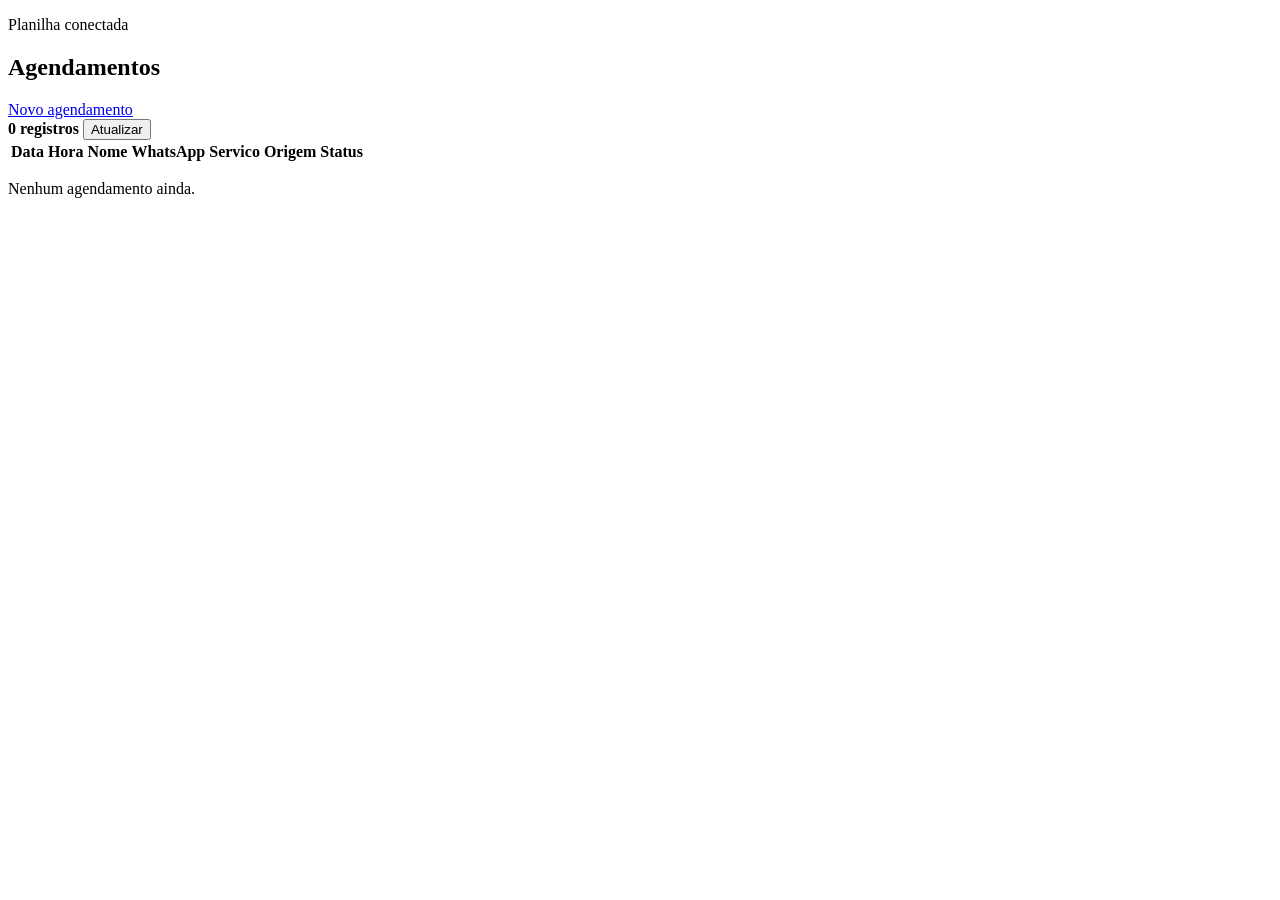
==== static/admin.html @ 2562ba79 "Initial scheduling chatbot" ====
<!doctype html>
<html lang="pt-BR">
  <head>
    <meta charset="utf-8" />
    <meta name="viewport" content="width=device-width, initial-scale=1" />
    <title>Agendamentos</title>
    <link rel="stylesheet" href="/styles.css" />
  </head>
  <body>
    <main class="shell admin-shell">
      <section class="admin-header">
        <div>
          <p class="eyebrow">Planilha conectada</p>
          <h1>Agendamentos</h1>
        </div>
        <a class="admin-link" href="/">Novo agendamento</a>
      </section>

      <section class="table-frame">
        <div class="table-actions">
          <strong id="bookingCount">0 registros</strong>
          <button class="secondary-button" id="refreshButton" type="button">Atualizar</button>
        </div>
        <div class="table-scroll">
          <table>
            <thead>
              <tr>
                <th>Data</th>
                <th>Hora</th>
                <th>Nome</th>
                <th>WhatsApp</th>
                <th>Servico</th>
                <th>Origem</th>
                <th>Status</th>
              </tr>
            </thead>
            <tbody id="bookingRows"></tbody>
          </table>
        </div>
        <p id="emptyState" class="help-text">Nenhum agendamento ainda.</p>
      </section>
    </main>

    <script src="/admin.js"></script>
  </body>
</html>
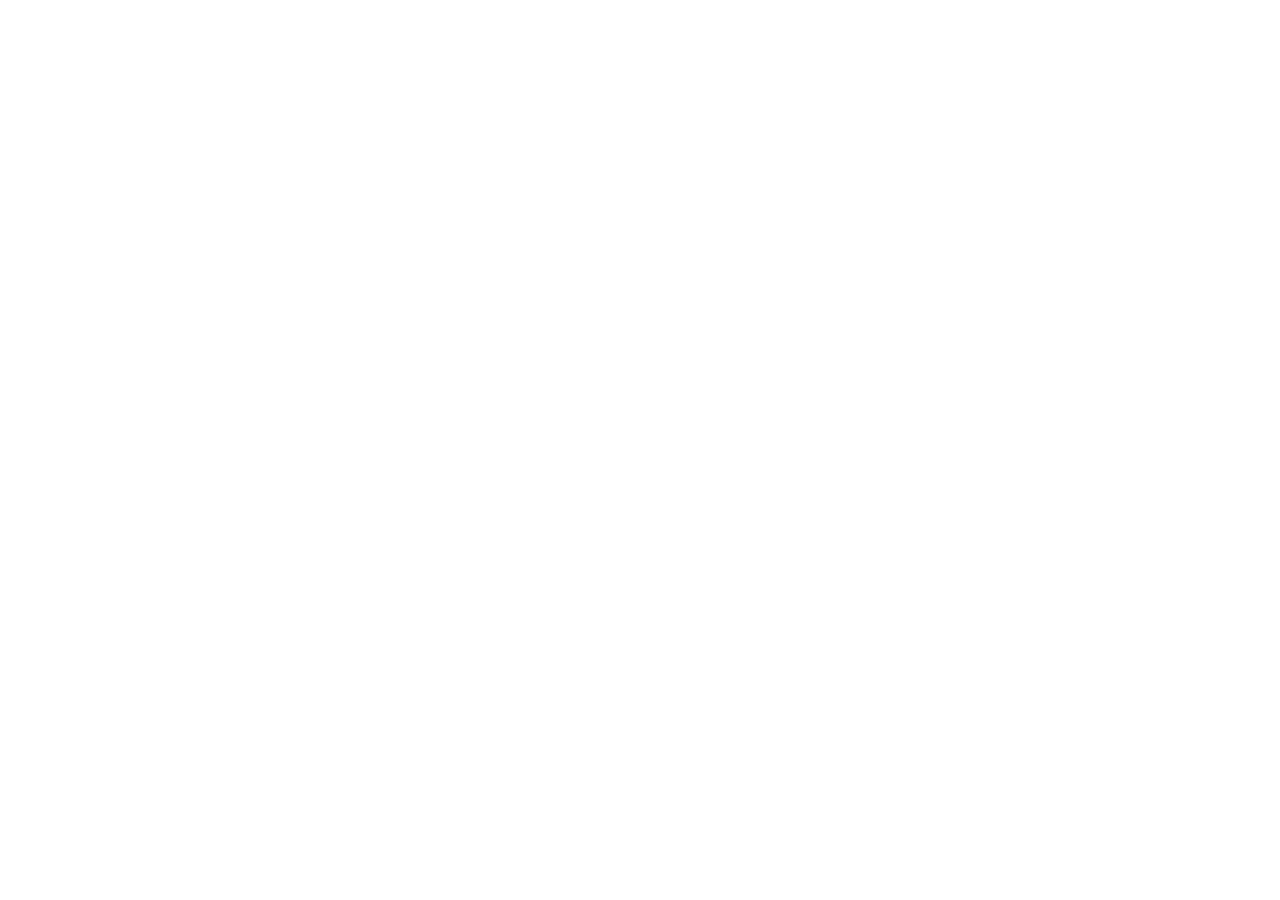
==== commit 4e28c1d0: "Add admin operations and scheduling controls" ====
--- a/static/admin.html
+++ b/static/admin.html
@@ -8,18 +8,49 @@
   </head>
   <body>
     <main class="shell admin-shell">
+      <section class="login-panel" id="loginPanel" hidden>
+        <form id="loginForm" class="login-form">
+          <div>
+            <p class="eyebrow">Acesso restrito</p>
+            <h1>Entrar</h1>
+          </div>
+          <label>
+            Senha do painel
+            <input name="password" type="password" autocomplete="current-password" required />
+          </label>
+          <button class="primary-button" type="submit">
+            <span>Acessar painel</span>
+            <span aria-hidden="true">→</span>
+          </button>
+          <p id="loginMessage" class="message" role="status"></p>
+        </form>
+      </section>
+
+      <div id="adminApp" hidden>
       <section class="admin-header">
         <div>
-          <p class="eyebrow">Planilha conectada</p>
+          <p class="eyebrow">Operacao da agenda</p>
           <h1>Agendamentos</h1>
         </div>
-        <a class="admin-link" href="/">Novo agendamento</a>
+        <div class="header-actions">
+          <a class="admin-link" href="/">Novo agendamento</a>
+          <button class="secondary-button" id="logoutButton" type="button">Sair</button>
+        </div>
       </section>
 
       <section class="table-frame">
         <div class="table-actions">
           <strong id="bookingCount">0 registros</strong>
-          <button class="secondary-button" id="refreshButton" type="button">Atualizar</button>
+          <div class="filter-row">
+            <select id="statusFilter" aria-label="Status">
+              <option value="">Todos</option>
+              <option value="confirmed">Confirmados</option>
+              <option value="cancelled">Cancelados</option>
+            </select>
+            <input id="startFilter" type="date" aria-label="Data inicial" />
+            <input id="endFilter" type="date" aria-label="Data final" />
+            <button class="secondary-button" id="refreshButton" type="button">Atualizar</button>
+          </div>
         </div>
         <div class="table-scroll">
           <table>
@@ -32,6 +63,7 @@
                 <th>Servico</th>
                 <th>Origem</th>
                 <th>Status</th>
+                <th>Acoes</th>
               </tr>
             </thead>
             <tbody id="bookingRows"></tbody>
@@ -39,6 +71,7 @@
         </div>
         <p id="emptyState" class="help-text">Nenhum agendamento ainda.</p>
       </section>
+      </div>
     </main>
 
     <script src="/admin.js"></script>
